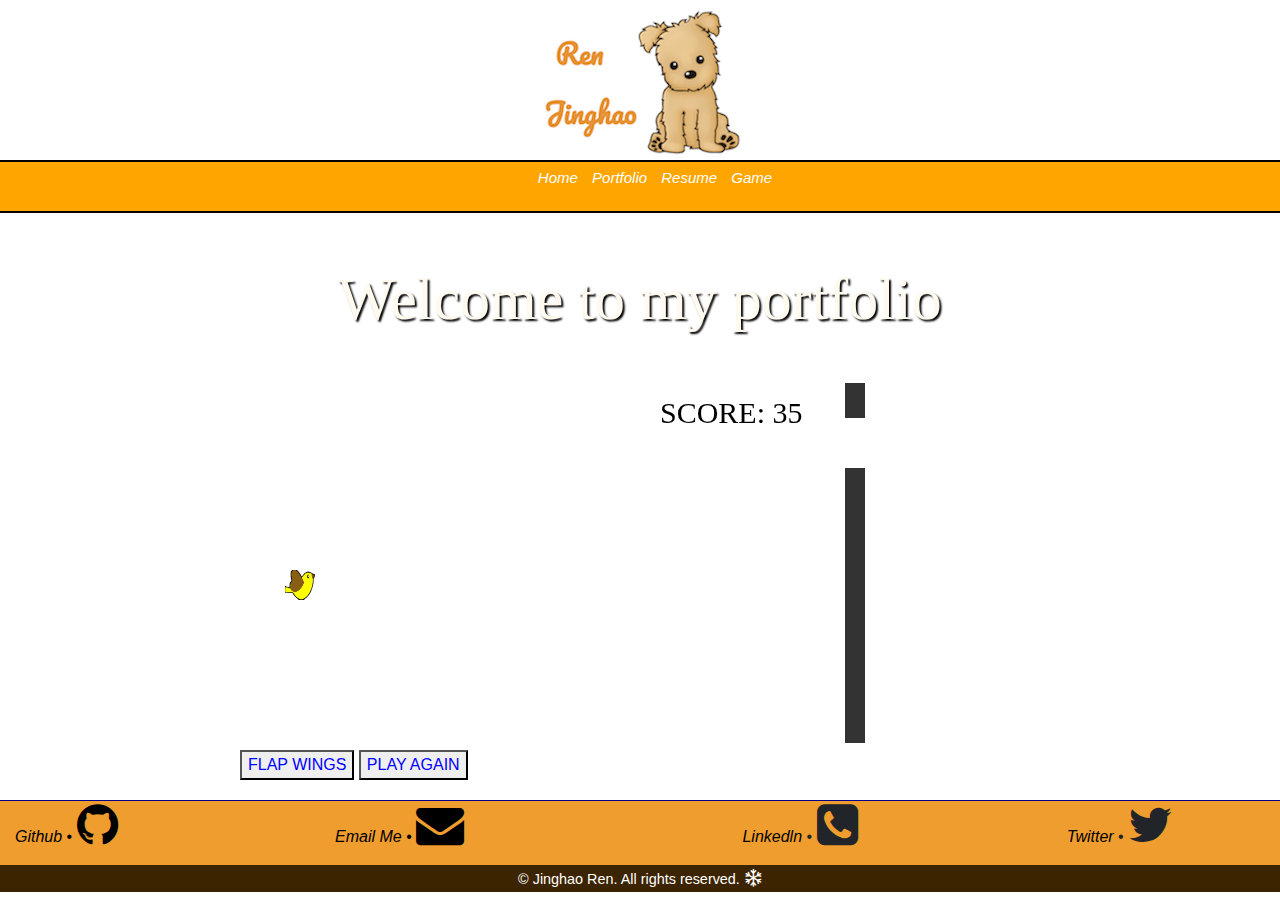
==== game.html @ c2f40b5f "Add files via upload" ====
<!DOCTYPE html>
<html lang="en">
<head>
    <meta charset="utf-8">
    <meta name="viewport" content="width=device-width,initial-scale=1.0">
    <title>Programmer Portfolio :: Resume</title>
   
<link rel="stylesheet" href="https://cdnjs.cloudflare.com/ajax/libs/font-awesome/4.7.0/css/font-awesome.min.css">
<link rel="stylesheet" href="https://cdn.jsdelivr.net/npm/bootstrap@4.6.1/dist/css/bootstrap.min.css">
<link rel="stylesheet" href="style.css">

<style>
    .column{
        height: 50px;
        width: 50px;
        margin: 5px;
    }
</style>
</head>


<body>

   <header>
<img src="images/logo.png" alt="logo" height="XXX" width="XXX" class="img-fluid logo">

</header>


                    

    <nav>
        <ul>
            <li><a href="index.html">Home</a></li>
            <li><a href="puppy.html">Portfolio</a></li>
            <li><a href="resume.html">Resume</a></li>
            <li><a href="game.html">Game</a></li>
        </ul>       
    </nav>


      <div id="home-hero">
        <h1> Welcome to my portfolio</h1>

    </div>
  

  <body onload="startGame()">
  
    <main>
   <div id="game" ></div>
   <div class="game-controls desktop">
  <button class="myButton" onmousedown="accelerate(-0.2)" onmouseup="accelerate(0.05)">FLAP WINGS</button>
  <a href="" ><button class="myButton">PLAY AGAIN</button></a>
</div>
          
<div class="game-controls mobile">
  <button class="myButton" ontouchstart="accelerate(-0.2)" ontouchend="accelerate(0.05)">FLAP WINGS</button>
  <a href="" ><button class="myButton">PLAY AGAIN</button></a>
</div>


    


<!-- This is the JavaScript for the game it goes into the <main> section-->

   <script>
    /* Add variables for the height and width */
var canvasWidth = 640;
var canvasHeight = 360;
/*Test to see if I have a screen less than 768 pixels and if so, change the canvas size */
if (window.innerWidth < 768){
  canvasWidth = 300;
  canvasHeight= 300;
}

      var myGamePiece;
      var myObstacles = [];
      var myScore;
      
      function startGame() {
          myGamePiece = new component(30, 30, "images/birdie.png", 10, 120, "image");
          myGamePiece.gravity = 0.05;
          myScore = new component("30px", "Consolas", "black", 420, 40, "text");
          myGameArea.start();
      }
      
      var myGameArea = {
          canvas : document.createElement("canvas"),
          start : function() {
              this.canvas.width = canvasWidth;
              this.canvas.height = canvasHeight;
              this.context = this.canvas.getContext("2d");
              var myGame = document.getElementById("game");
              myGame.insertBefore(this.canvas, myGame.childNodes[0]);        
              this.frameNo = 0;
              this.interval = setInterval(updateGameArea, 20);
           },
          clear : function() {
              this.context.clearRect(0, 0, this.canvas.width, this.canvas.height);
          }
      }
      
      function component(width, height, color, x, y, type) {
          this.type = type;
            if (type == "image"){
                this.image = new Image();
                this.image.src = color;
              }
          this.score = 0;
          this.width = width;
          this.height = height;
          this.speedX = 1;
          this.speedY = 1;    
          this.x = x;
          this.y = y;
          this.gravity = 2;
          this.gravitySpeed = 0;
          this.update = function() {
              ctx = myGameArea.context;
               if (type == "image") {
                ctx.drawImage(this.image,
                this.x,
            this.y,
                this.width, this.height);
              }else if (type == "text") {
                  ctx.font = this.width + " " + this.height;
                  ctx.fillStyle = color;
                  ctx.fillText(this.text, this.x, this.y);
              } else {
                  ctx.fillStyle = color;
                  ctx.fillRect(this.x, this.y, this.width, this.height);
              }
          }
          this.newPos = function() {
              this.gravitySpeed += this.gravity;
              this.x += this.speedX;
              this.y += this.speedY + this.gravitySpeed;
              this.hitBottom();
          }
          this.hitBottom = function() {
              var rockbottom = myGameArea.canvas.height - this.height;
              if (this.y > rockbottom) {
                  this.y = rockbottom;
                  this.gravitySpeed = 0;
              }
           }
          this.crashWith = function(otherobj) {
              var myleft = this.x;
              var myright = this.x + (this.width);
              var mytop = this.y;
              var mybottom = this.y + (this.height);
              var otherleft = otherobj.x;
              var otherright = otherobj.x + (otherobj.width);
              var othertop = otherobj.y;
              var otherbottom = otherobj.y + (otherobj.height);
              var crash = true;
              if ((mybottom < othertop) || (mytop > otherbottom) || (myright < otherleft) || (myleft > otherright)) {
                  crash = false;
              }
              return crash;
          }
      }
      
      function updateGameArea() {
          var x, height, gap, minHeight, maxHeight, minGap, maxGap;
          for (i = 0; i < myObstacles.length; i += 1) {
              if (myGamePiece.crashWith(myObstacles[i])) {
                  return;
              } 
          }
          myGameArea.clear();
          myGameArea.frameNo += 1;
          if (myGameArea.frameNo == 1 || everyinterval(150)) {
              x = myGameArea.canvas.width;
              minHeight = 20;
              maxHeight = 200;
              height = Math.floor(Math.random()*(maxHeight-minHeight+1)+minHeight);
              minGap = 50;
              maxGap = 200;
              gap = Math.floor(Math.random()*(maxGap-minGap+1)+minGap);
              myObstacles.push(new component(20, height, "#333333", x, 0));
              myObstacles.push(new component(20, x - height - gap, "#333333", x, height + gap));
          }
          for (i = 0; i < myObstacles.length; i += 1) {
              myObstacles[i].x += -1;
              myObstacles[i].update();
          }
          myScore.text="SCORE: " + myGameArea.frameNo;
          myScore.update();
          myGamePiece.newPos();
          myGamePiece.update();
      }
      
      function everyinterval(n) {
          if ((myGameArea.frameNo / n) % 1 == 0) {return true;}
          return false;
      }
      
      function accelerate(n) {
          myGamePiece.gravity = n;
      }

     


   </script>
</body>

  
    </main>

    <footer>

         <div class="container-fluid">
            <div class="row footer1000">

             <div class="col-sm-3">
                <p><a href="https://github.com/renrenren2021" target="_blank">Github</a> &bull;
                 <i class="fa fa-github fa-3x" aria-hidden="true"></i>
            </div>

                <div class="col-sm-3">
                    <p><a href="mailto:renjinghao2016@gmail.com" target="_blank">Email Me</a> &bull;
                       <i class="fa fa-envelope fa-3x" aria-hidden="true"></i>
            </div>

                    <div class="col-sm-3">
                    <a href="https://www.linkedin.com/in/jinghao-ren-0a7787224/">Linkedln</a> &bull;
<i class="fa fa-phone-square fa-3x" aria-hidden="true"></i>
                </div>


               <div class="col-sm-3">
                            <a href="https://twitter.com/home"> Twitter</a> &bull;
<i class="fa fa-twitter fa-3x" aria-hidden="true"></i>

                     </div>
                </div>
            </div>

            <div class="footer-bottom">
                <small>&copy; Jinghao Ren. All rights reserved.</small>
                <i class="fa fa-snowflake-o" aria-hidden="true"></i>
            </div>

    </footer>

    <!--jQuery, Popper, and Bootstrap Javascript files-->
<script src="https://cdn.jsdelivr.net/npm/jquery@3.6.0/dist/jquery.slim.min.js"></script>
<script src="https://cdn.jsdelivr.net/npm/popper.js@1.16.1/dist/umd/popper.min.js"></script>
<script src="https://cdn.jsdelivr.net/npm/bootstrap@4.6.1/dist/js/bootstrap.bundle.min.js"></script>



</body>
</html>
---- style.css ----
@import url('https://fonts.googleapis.com/css2?family=Phudu:wght@300&family=Roboto:ital,wght@0,300;0,700;1,300&display=swap');
body{
	font-family: 'Roboto', sans-serif;}

body{
	margin:0;
	border-top: 10px solid #334AFF;
	border-bottom: 10px solid #334AFF;
}  
body{
	margin:0;
	font-family: "Montserrat", sans-serif;
	border-top: 10px solid white;
	border-bottom: 10px solid white;

}

.logo{
margin: 0 auto;
display:block;
}

.header-image{
	max-width: 100%;
	margin-left: auto;
margin-right: auto;
	display: block;
	height: auto;
}

.gallery .preview{
    width:100%
    height:auto;
}

.gallery .gallery-thumbnails img {
    width:100px;
    height:75px;
    margin: 3px 10px 10px 0;
}

.gallery .gallery-thumbnails img:hover {
    opacity: .8;
    cursor: pointer;
}

.gallery .preview img#preview {
    padding: 1px;
    max-width: 100%;
    height: auto;
    margin: 0 auto !important;
    display: block !important;
}

a:link{
	color: purple;
}
a:visited{
	color: purple;
}
a:hover{
	color: blue;
}
a:active{
	color: black;
}

main{
	max-width: 800px;
	margin: 20px auto;
	}

footer{
	text-align: center;
	border-top: 1px solid darkblue;
	

}

#home-hero{
	background-image: url("images/orange.jpg");
	height: 150px;
	width:	100%;
	text-align: center;

}
#canvas{
	background-image: url("images/sky.jpg") ;
}

{
	text-shadow: 2px 2px 2px black;

}


p{
	color: black;
	text-align: left;
	border-top: 1px darkblue;
}
a:link{
	color: black;
	font-style: oblique;
	text-align: center;

}
a:visited{
	color: blue;
}
a:hover{
	color: blue;
}
a:active{
	color: blue;
}
.myButton{
	color: blue;
	height: auto;
	

}

.home-photo{
	float: right;
	max-width: 50%;
	height: atuo;
	margin: 50px 0 10px 20px;
}
#home-hero h1{
	font-family: 'Dancing Script', cursive;
	color:floralwhite;
	font-size:60px;
	text-shadow: 2px 2px 2px black;
	text-align: center;
	padding: 50px 0;
	margin:0;
}
.footer1000{
	background-color:#EF9D2E ;
	background-size: cover;	
}
.footer-bottom{
	background-color: #3D2401;
	color: white;
	font-size: 18px;
	background-size: cover;
}

/* JavaScript Game changes for mobile */
.mobile{
	display:none;
}
@media only screen and (max-width: 768px){
	.desktop{
		display:none;
	}
	.mobile{
		display: block;
		touch-action: manipulation;
	}
}


footer{
	clear: both;
}

nav ul{
	list-style-type: none;
}
nav	li{
	display:inline;
}
nav	a{
	text-decoration: none;
	padding-right: 10px;
}
nav	a:link{
	color: white;
}
nav a:visited{
	color: white;
}
nav	a:hover{
	color: gray;
}
nav	a:active{
	color: lightgray;
}
h1{
	text-align: center;
	font-size: 4em;
}
h2{
	font-size: 2em;
	color: Black;
}
nav{
	background-color: orange;
	border-top: 2px black solid;
	border-bottom: 2px black solid;
	padding: 5px;
	font-size: 15px;


}

nav ul{
	list-style-type: none;
	text-align: center;
}

@media only screen and (max-width: 1024px){
	h1{
		font-size: 2em;
	}
}

@media only screen and (max-width: 768px){
	h1{
		font-size: 1.5em;
	}
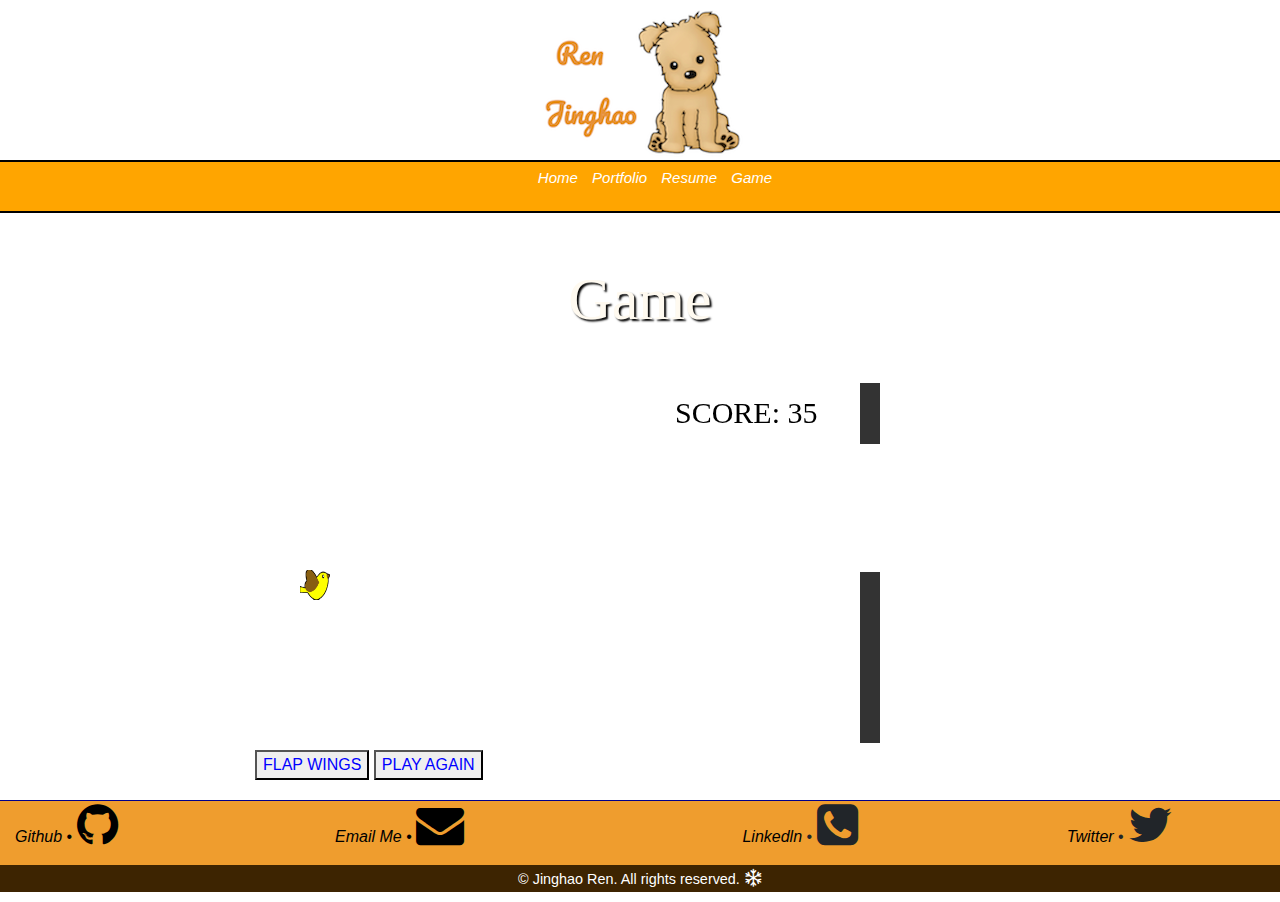
==== commit 0d32121d: "Add files via upload" ====
--- a/game.html
+++ b/game.html
@@ -1,258 +1,227 @@
+<!--  This is the game page for my final project.-->
 <!DOCTYPE html>
 <html lang="en">
-<head>
-    <meta charset="utf-8">
-    <meta name="viewport" content="width=device-width,initial-scale=1.0">
-    <title>Programmer Portfolio :: Resume</title>
-   
-<link rel="stylesheet" href="https://cdnjs.cloudflare.com/ajax/libs/font-awesome/4.7.0/css/font-awesome.min.css">
-<link rel="stylesheet" href="https://cdn.jsdelivr.net/npm/bootstrap@4.6.1/dist/css/bootstrap.min.css">
-<link rel="stylesheet" href="style.css">
-
-<style>
-    .column{
-        height: 50px;
-        width: 50px;
-        margin: 5px;
-    }
-</style>
-</head>
-
-
-<body>
-
-   <header>
-<img src="images/logo.png" alt="logo" height="XXX" width="XXX" class="img-fluid logo">
-
-</header>
-
-
-                    
-
-    <nav>
-        <ul>
+   <head>
+      <meta charset="utf-8">
+      <meta name="viewport" content="width=device-width,initial-scale=1.0">
+      <meta name="description" content="game">
+      <title>Programmer Portfolio :: Resume</title>
+      <link rel="stylesheet" href="https://cdnjs.cloudflare.com/ajax/libs/font-awesome/4.7.0/css/font-awesome.min.css">
+      <link rel="stylesheet" href="https://cdn.jsdelivr.net/npm/bootstrap@4.6.1/dist/css/bootstrap.min.css">
+      <link rel="stylesheet" href="style.css">
+      <style>
+         .column{
+         height: 50px;
+         width: 50px;
+         margin: 5px;
+         }
+      </style>
+   </head>
+   <body>
+      <header>
+         <img src="images/logo.png" alt="logo" height="XXX" width="XXX" class="img-fluid logo">
+      </header>
+      <nav>
+         <ul>
             <li><a href="index.html">Home</a></li>
-            <li><a href="puppy.html">Portfolio</a></li>
+            <li><a href="portfolio.html">Portfolio</a></li>
             <li><a href="resume.html">Resume</a></li>
             <li><a href="game.html">Game</a></li>
-        </ul>       
-    </nav>
-
-
+         </ul>
+      </nav>
       <div id="home-hero">
-        <h1> Welcome to my portfolio</h1>
-
-    </div>
-  
-
-  <body onload="startGame()">
-  
-    <main>
-   <div id="game" ></div>
-   <div class="game-controls desktop">
-  <button class="myButton" onmousedown="accelerate(-0.2)" onmouseup="accelerate(0.05)">FLAP WINGS</button>
-  <a href="" ><button class="myButton">PLAY AGAIN</button></a>
-</div>
-          
-<div class="game-controls mobile">
-  <button class="myButton" ontouchstart="accelerate(-0.2)" ontouchend="accelerate(0.05)">FLAP WINGS</button>
-  <a href="" ><button class="myButton">PLAY AGAIN</button></a>
-</div>
-
-
-    
-
-
-<!-- This is the JavaScript for the game it goes into the <main> section-->
-
-   <script>
-    /* Add variables for the height and width */
-var canvasWidth = 640;
-var canvasHeight = 360;
-/*Test to see if I have a screen less than 768 pixels and if so, change the canvas size */
-if (window.innerWidth < 768){
-  canvasWidth = 300;
-  canvasHeight= 300;
-}
-
-      var myGamePiece;
-      var myObstacles = [];
-      var myScore;
-      
-      function startGame() {
-          myGamePiece = new component(30, 30, "images/birdie.png", 10, 120, "image");
-          myGamePiece.gravity = 0.05;
-          myScore = new component("30px", "Consolas", "black", 420, 40, "text");
-          myGameArea.start();
-      }
-      
-      var myGameArea = {
-          canvas : document.createElement("canvas"),
-          start : function() {
-              this.canvas.width = canvasWidth;
-              this.canvas.height = canvasHeight;
-              this.context = this.canvas.getContext("2d");
-              var myGame = document.getElementById("game");
-              myGame.insertBefore(this.canvas, myGame.childNodes[0]);        
-              this.frameNo = 0;
-              this.interval = setInterval(updateGameArea, 20);
-           },
-          clear : function() {
-              this.context.clearRect(0, 0, this.canvas.width, this.canvas.height);
-          }
-      }
-      
-      function component(width, height, color, x, y, type) {
-          this.type = type;
-            if (type == "image"){
-                this.image = new Image();
-                this.image.src = color;
-              }
-          this.score = 0;
-          this.width = width;
-          this.height = height;
-          this.speedX = 1;
-          this.speedY = 1;    
-          this.x = x;
-          this.y = y;
-          this.gravity = 2;
-          this.gravitySpeed = 0;
-          this.update = function() {
-              ctx = myGameArea.context;
-               if (type == "image") {
-                ctx.drawImage(this.image,
-                this.x,
-            this.y,
-                this.width, this.height);
-              }else if (type == "text") {
-                  ctx.font = this.width + " " + this.height;
-                  ctx.fillStyle = color;
-                  ctx.fillText(this.text, this.x, this.y);
-              } else {
-                  ctx.fillStyle = color;
-                  ctx.fillRect(this.x, this.y, this.width, this.height);
-              }
-          }
-          this.newPos = function() {
-              this.gravitySpeed += this.gravity;
-              this.x += this.speedX;
-              this.y += this.speedY + this.gravitySpeed;
-              this.hitBottom();
-          }
-          this.hitBottom = function() {
-              var rockbottom = myGameArea.canvas.height - this.height;
-              if (this.y > rockbottom) {
-                  this.y = rockbottom;
-                  this.gravitySpeed = 0;
-              }
-           }
-          this.crashWith = function(otherobj) {
-              var myleft = this.x;
-              var myright = this.x + (this.width);
-              var mytop = this.y;
-              var mybottom = this.y + (this.height);
-              var otherleft = otherobj.x;
-              var otherright = otherobj.x + (otherobj.width);
-              var othertop = otherobj.y;
-              var otherbottom = otherobj.y + (otherobj.height);
-              var crash = true;
-              if ((mybottom < othertop) || (mytop > otherbottom) || (myright < otherleft) || (myleft > otherright)) {
-                  crash = false;
-              }
-              return crash;
-          }
-      }
-      
-      function updateGameArea() {
-          var x, height, gap, minHeight, maxHeight, minGap, maxGap;
-          for (i = 0; i < myObstacles.length; i += 1) {
-              if (myGamePiece.crashWith(myObstacles[i])) {
-                  return;
-              } 
-          }
-          myGameArea.clear();
-          myGameArea.frameNo += 1;
-          if (myGameArea.frameNo == 1 || everyinterval(150)) {
-              x = myGameArea.canvas.width;
-              minHeight = 20;
-              maxHeight = 200;
-              height = Math.floor(Math.random()*(maxHeight-minHeight+1)+minHeight);
-              minGap = 50;
-              maxGap = 200;
-              gap = Math.floor(Math.random()*(maxGap-minGap+1)+minGap);
-              myObstacles.push(new component(20, height, "#333333", x, 0));
-              myObstacles.push(new component(20, x - height - gap, "#333333", x, height + gap));
-          }
-          for (i = 0; i < myObstacles.length; i += 1) {
-              myObstacles[i].x += -1;
-              myObstacles[i].update();
-          }
-          myScore.text="SCORE: " + myGameArea.frameNo;
-          myScore.update();
-          myGamePiece.newPos();
-          myGamePiece.update();
-      }
-      
-      function everyinterval(n) {
-          if ((myGameArea.frameNo / n) % 1 == 0) {return true;}
-          return false;
-      }
-      
-      function accelerate(n) {
-          myGamePiece.gravity = n;
-      }
-
-     
-
-
-   </script>
-</body>
-
-  
-    </main>
-
-    <footer>
-
-         <div class="container-fluid">
-            <div class="row footer1000">
-
-             <div class="col-sm-3">
-                <p><a href="https://github.com/renrenren2021" target="_blank">Github</a> &bull;
-                 <i class="fa fa-github fa-3x" aria-hidden="true"></i>
-            </div>
-
-                <div class="col-sm-3">
-                    <p><a href="mailto:renjinghao2016@gmail.com" target="_blank">Email Me</a> &bull;
-                       <i class="fa fa-envelope fa-3x" aria-hidden="true"></i>
-            </div>
-
-                    <div class="col-sm-3">
-                    <a href="https://www.linkedin.com/in/jinghao-ren-0a7787224/">Linkedln</a> &bull;
-<i class="fa fa-phone-square fa-3x" aria-hidden="true"></i>
-                </div>
-
-
-               <div class="col-sm-3">
-                            <a href="https://twitter.com/home"> Twitter</a> &bull;
-<i class="fa fa-twitter fa-3x" aria-hidden="true"></i>
-
+         <h1> Game </h1>
+      </div>
+      <body onload="startGame()">
+         <main>
+            <div class = "container-fluid">
+               <div class="row">
+                  <div class="col-sm-12">
+                     <div id="game" ></div>
+                     <div class="game-controls desktop">
+                        <button class="myButton" onmousedown="accelerate(-0.2)" onmouseup="accelerate(0.05)">FLAP WINGS</button>
+                        <a href="" ><button class="myButton">PLAY AGAIN</button></a>
                      </div>
-                </div>
-            </div>
-
-            <div class="footer-bottom">
-                <small>&copy; Jinghao Ren. All rights reserved.</small>
-                <i class="fa fa-snowflake-o" aria-hidden="true"></i>
-            </div>
-
-    </footer>
-
-    <!--jQuery, Popper, and Bootstrap Javascript files-->
-<script src="https://cdn.jsdelivr.net/npm/jquery@3.6.0/dist/jquery.slim.min.js"></script>
-<script src="https://cdn.jsdelivr.net/npm/popper.js@1.16.1/dist/umd/popper.min.js"></script>
-<script src="https://cdn.jsdelivr.net/npm/bootstrap@4.6.1/dist/js/bootstrap.bundle.min.js"></script>
-
-
-
-</body>
-</html>
+                     <div class="game-controls mobile">
+                        <button class="myButton" ontouchstart="accelerate(-0.2)" ontouchend="accelerate(0.05)">FLAP WINGS</button>
+                        <a href="" ><button class="myButton">PLAY AGAIN</button></a>
+                     </div>
+                  </div>
+               </div>
+            </div>
+            <!-- This is the JavaScript for the game it goes into the <main> section-->
+            <script>
+               /* Add variables for the height and width */
+               var canvasWidth = 640;
+               var canvasHeight = 360;
+               /*Test to see if I have a screen less than 768 pixels and if so, change the canvas size */
+               if (window.innerWidth < 768){
+               canvasWidth = 300;
+               canvasHeight= 300;
+               }
+               
+                 var myGamePiece;
+                 var myObstacles = [];
+                 var myScore;
+                 
+                 function startGame() {
+                     myGamePiece = new component(30, 30, "images/birdie.png", 10, 120, "image");
+                     myGamePiece.gravity = 0.05;
+                     myScore = new component("30px", "Consolas", "black", 420, 40, "text");
+                     myGameArea.start();
+                 }
+                 
+                 var myGameArea = {
+                     canvas : document.createElement("canvas"),
+                     start : function() {
+                         this.canvas.width = canvasWidth;
+                         this.canvas.height = canvasHeight;
+                         this.context = this.canvas.getContext("2d");
+                         var myGame = document.getElementById("game");
+                         myGame.insertBefore(this.canvas, myGame.childNodes[0]);        
+                         this.frameNo = 0;
+                         this.interval = setInterval(updateGameArea, 20);
+                      },
+                     clear : function() {
+                         this.context.clearRect(0, 0, this.canvas.width, this.canvas.height);
+                     }
+                 }
+                 
+                 function component(width, height, color, x, y, type) {
+                     this.type = type;
+                       if (type == "image"){
+                           this.image = new Image();
+                           this.image.src = color;
+                         }
+                     this.score = 0;
+                     this.width = width;
+                     this.height = height;
+                     this.speedX = 1;
+                     this.speedY = 1;    
+                     this.x = x;
+                     this.y = y;
+                     this.gravity = 2;
+                     this.gravitySpeed = 0;
+                     this.update = function() {
+                         ctx = myGameArea.context;
+                          if (type == "image") {
+                           ctx.drawImage(this.image,
+                           this.x,
+                       this.y,
+                           this.width, this.height);
+                         }else if (type == "text") {
+                             ctx.font = this.width + " " + this.height;
+                             ctx.fillStyle = color;
+                             ctx.fillText(this.text, this.x, this.y);
+                         } else {
+                             ctx.fillStyle = color;
+                             ctx.fillRect(this.x, this.y, this.width, this.height);
+                         }
+                     }
+                     this.newPos = function() {
+                         this.gravitySpeed += this.gravity;
+                         this.x += this.speedX;
+                         this.y += this.speedY + this.gravitySpeed;
+                         this.hitBottom();
+                     }
+                     this.hitBottom = function() {
+                         var rockbottom = myGameArea.canvas.height - this.height;
+                         if (this.y > rockbottom) {
+                             this.y = rockbottom;
+                             this.gravitySpeed = 0;
+                         }
+                      }
+                     this.crashWith = function(otherobj) {
+                         var myleft = this.x;
+                         var myright = this.x + (this.width);
+                         var mytop = this.y;
+                         var mybottom = this.y + (this.height);
+                         var otherleft = otherobj.x;
+                         var otherright = otherobj.x + (otherobj.width);
+                         var othertop = otherobj.y;
+                         var otherbottom = otherobj.y + (otherobj.height);
+                         var crash = true;
+                         if ((mybottom < othertop) || (mytop > otherbottom) || (myright < otherleft) || (myleft > otherright)) {
+                             crash = false;
+                         }
+                         return crash;
+                     }
+                 }
+                 
+                 function updateGameArea() {
+                     var x, height, gap, minHeight, maxHeight, minGap, maxGap;
+                     for (i = 0; i < myObstacles.length; i += 1) {
+                         if (myGamePiece.crashWith(myObstacles[i])) {
+                             return;
+                         } 
+                     }
+                     myGameArea.clear();
+                     myGameArea.frameNo += 1;
+                     if (myGameArea.frameNo == 1 || everyinterval(150)) {
+                         x = myGameArea.canvas.width;
+                         minHeight = 20;
+                         maxHeight = 200;
+                         height = Math.floor(Math.random()*(maxHeight-minHeight+1)+minHeight);
+                         minGap = 50;
+                         maxGap = 200;
+                         gap = Math.floor(Math.random()*(maxGap-minGap+1)+minGap);
+                         myObstacles.push(new component(20, height, "#333333", x, 0));
+                         myObstacles.push(new component(20, x - height - gap, "#333333", x, height + gap));
+                     }
+                     for (i = 0; i < myObstacles.length; i += 1) {
+                         myObstacles[i].x += -1;
+                         myObstacles[i].update();
+                     }
+                     myScore.text="SCORE: " + myGameArea.frameNo;
+                     myScore.update();
+                     myGamePiece.newPos();
+                     myGamePiece.update();
+                 }
+                 
+                 function everyinterval(n) {
+                     if ((myGameArea.frameNo / n) % 1 == 0) {return true;}
+                     return false;
+                 }
+                 
+                 function accelerate(n) {
+                     myGamePiece.gravity = n;
+                 }
+               
+                
+               
+               
+            </script>
+   </body>
+   </main>
+   <footer>
+      <div class="container-fluid">
+         <div class="row footer1000">
+            <div class="col-sm-3">
+               <p><a href="https://github.com/renrenren2021" target="_blank">Github</a> &bull;
+                  <i class="fa fa-github fa-3x" aria-hidden="true"></i>
+            </div>
+            <div class="col-sm-3">
+               <p><a href="mailto:renjinghao2016@gmail.com" target="_blank">Email Me</a> &bull;
+                  <i class="fa fa-envelope fa-3x" aria-hidden="true"></i>
+            </div>
+            <div class="col-sm-3">
+               <a href="https://www.linkedin.com/in/jinghao-ren-0a7787224/">Linkedln</a> &bull;
+               <i class="fa fa-phone-square fa-3x" aria-hidden="true"></i>
+            </div>
+            <div class="col-sm-3">
+               <a href="https://twitter.com/home"> Twitter</a> &bull;
+               <i class="fa fa-twitter fa-3x" aria-hidden="true"></i>
+            </div>
+         </div>
+      </div>
+      <div class="footer-bottom">
+         <small>&copy; Jinghao Ren. All rights reserved.</small>
+         <i class="fa fa-snowflake-o" aria-hidden="true"></i>
+      </div>
+   </footer>
+   <!--jQuery, Popper, and Bootstrap Javascript files-->
+   <script src="https://cdn.jsdelivr.net/npm/jquery@3.6.0/dist/jquery.slim.min.js"></script>
+   <script src="https://cdn.jsdelivr.net/npm/popper.js@1.16.1/dist/umd/popper.min.js"></script>
+   <script src="https://cdn.jsdelivr.net/npm/bootstrap@4.6.1/dist/js/bootstrap.bundle.min.js"></script>
+   </body>
+</html>--- a/style.css
+++ b/style.css
@@ -1,3 +1,4 @@
+/* This is the CSS style sheet for my final project. */
 @import url('https://fonts.googleapis.com/css2?family=Phudu:wght@300&family=Roboto:ital,wght@0,300;0,700;1,300&display=swap');
 body{
 	font-family: 'Roboto', sans-serif;}
@@ -123,7 +124,6 @@
 
 .home-photo{
 	float: right;
-	max-width: 50%;
 	height: atuo;
 	margin: 50px 0 10px 20px;
 }
@@ -145,6 +145,9 @@
 	color: white;
 	font-size: 18px;
 	background-size: cover;
+}
+.nav{
+	background-color: skyblue;
 }
 
 /* JavaScript Game changes for mobile */
